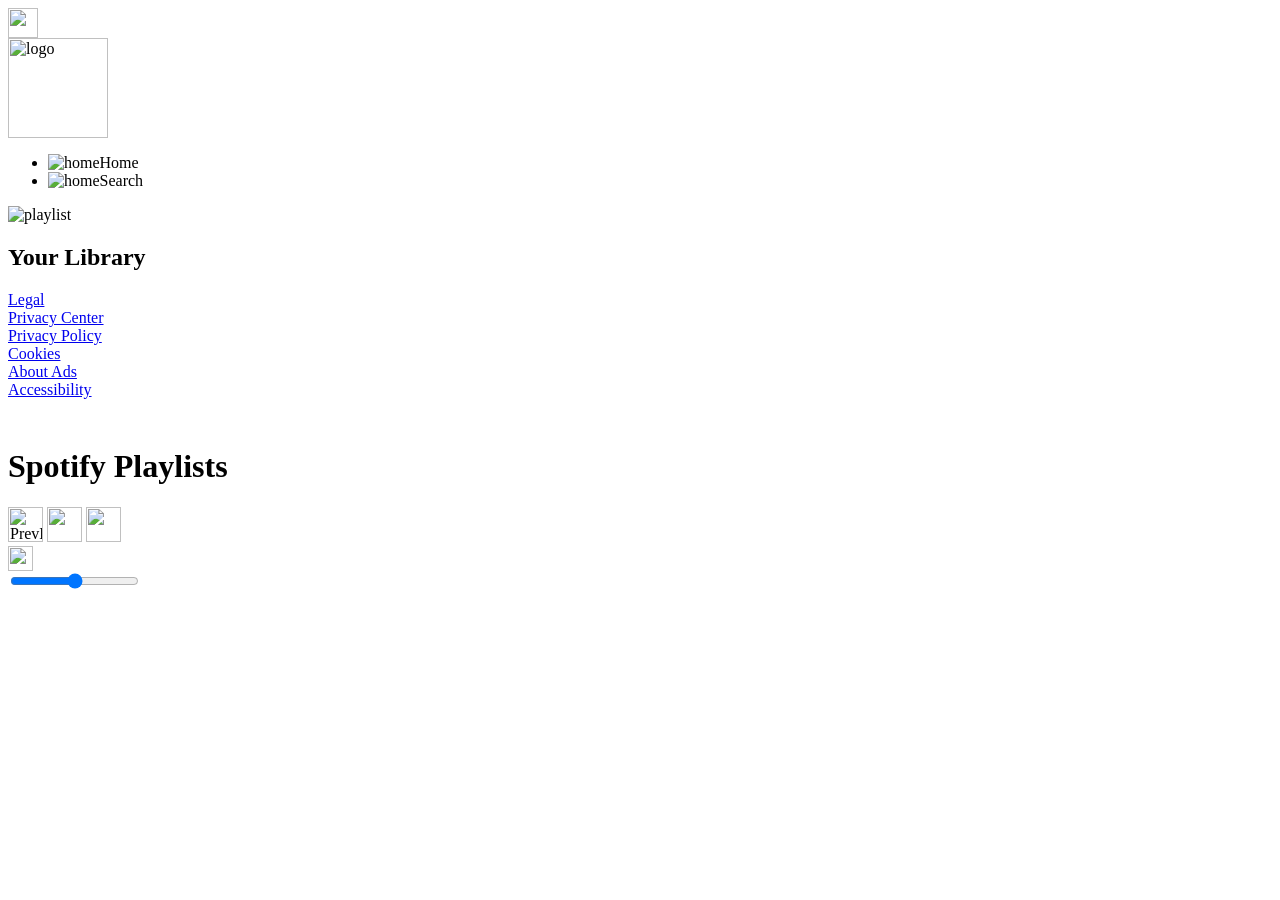
==== index.html @ 41bd8ce0 "Added index.html" ====
<html lang="en">

<head>
    <meta charset="UTF-8">
    <meta name="viewport" content="width=device-width, initial-scale=1.0">
    <title>Spotify – Web Player</title>
    <link rel="stylesheet" href="css/style.css">
    <link rel="stylesheet" href="css/utility.css">
</head>

<body>

    <div class="container flex bg-black">

        <div class="left ">
            <div class="close">
                <img width="30" class="invert" src="img/close.svg" alt="">
            </div>
            <div class="home bg-grey rounded m1 p1">
                <div class="logo"><img width="100" class="invert" src="img/logo.svg" alt="logo"></div>
                <ul>
                    <li><img class="invert" src="img/home.svg" alt="home">Home</li>
                    <li><img class="invert" src="img/search.svg" alt="home">Search</li>
                </ul>
            </div>
            <div class="library bg-grey rounded m1 p1">
                <div class="heading">
                    <img class="invert" src="img/playlist.svg" alt="playlist">
                    <h2>Your Library</h2>
                </div>
                <div class="songlist">
                    <ul>
                       
                    </ul>
                </div>
                <div class="footer">
                    <div><a href="https://www.spotify.com/jp/legal/"><span>Legal</span></a></div>
                    <div><a href="https://www.spotify.com/jp/privacy/"><span>Privacy Center</span></a></div>
                    <div><a href="https://www.spotify.com/jp/legal/privacy-policy/"><span>Privacy Policy</span></a>
                    </div>
                    <div><a href="https://www.spotify.com/jp/legal/cookies-policy/"><span>Cookies</span></a></div>
                    <div><a href="https://www.spotify.com/jp/legal/privacy-policy/#s3"><span>About Ads</span></a></div>
                    <div><a href="https://www.spotify.com/jp/accessibility/"><span>Accessibility</span></a></div>
                </div>
            </div>
        </div>

        <div class="right bg-grey rounded">
            <div class="header">
                <div class="nav">
                    <div class="hamburgeritem">

                        <img class="invert hamburger" src="img/hamburger.svg" alt="">
                    <svg width="24" height="24" viewBox="0 0 24 24" fill="none" xmlns="http://www.w3.org/2000/svg">
                        <path d="M15 6C15 6 9.00001 10.4189 9 12C8.99999 13.5812 15 18 15 18" stroke="#ffffff"
                            stroke-width="1.5" stroke-linecap="round" stroke-linejoin="round" />
                    </svg>

                    <svg width="24" height="24" viewBox="0 0 24 24" fill="none" xmlns="http://www.w3.org/2000/svg">
                        <path d="M9.00005 6C9.00005 6 15 10.4189 15 12C15 13.5812 9 18 9 18" stroke="#ffffff"
                            stroke-width="1.5" stroke-linecap="round" stroke-linejoin="round" />
                    </svg>
                </div>
                </div>
                <!-- <div class="buttons">
                    <button class="signupbtn">Sign Up</button>
                    <button class="loginbtn">Login</button>
                </div> -->
            </div>
            <div class="spotify-playlist">
                <h1>Spotify Playlists</h1>
                <div class="cardContainer"></div>   
                <div class="playbar">
                    <div class="seekbar">
                        <div class="circle">
                            
                        </div>
                    </div>
                    <div class="abovebar">
                        
                    <div class="songinfo"></div>
                    <div class="songbtn">
                        <img width="35px" id="prev" src="img/prevsong.svg" alt="PrevButton">
                        <img width="35px" id="play" src="img/play.svg" alt="">
                        <img width="35px" id="next" src="img/nextsong.svg" alt="">
                    </div>
                    <div class="timevol">
                    <div class="songtime"></div>                    
                    <div class="volume">
                        <img width="25" class="invert" src="img/volume.svg" alt="">
                        <div class="range">
                            <input  type="range" name="volume" id="">
                        </div>
                    </div>
                </div>
                </div>
            </div>
            </div>
        </div>
    </div>
    <script src= "js/script.js"></script>
</body>  

</html>
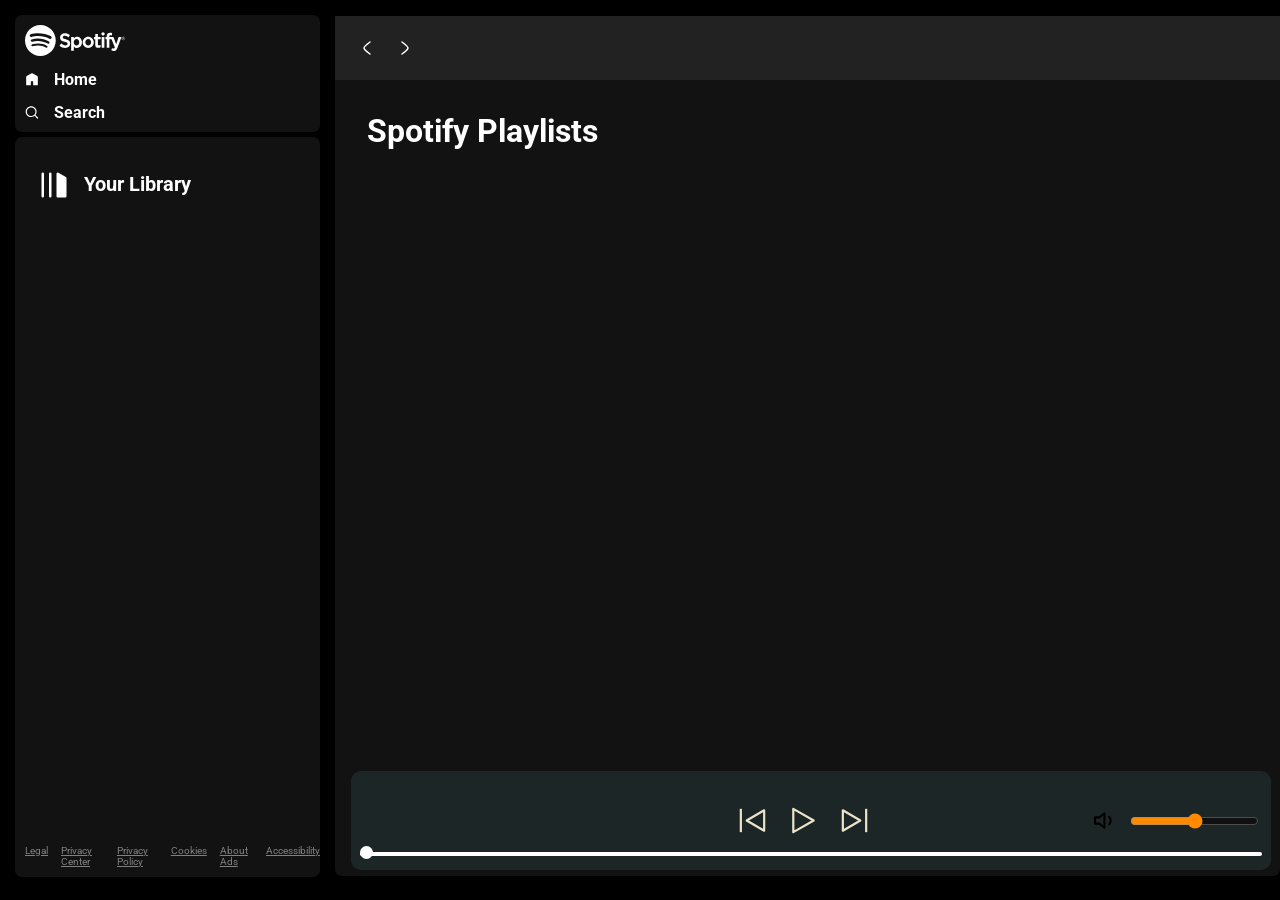
==== commit b84659d5: "Update index.html" ====
--- a/index.html
+++ b/index.html
@@ -3,6 +3,7 @@
 <head>
     <meta charset="UTF-8">
     <meta name="viewport" content="width=device-width, initial-scale=1.0">
+    <meta name="google-site-verification" content="KXRM9s2QK4Gdngz9f9dMHhik93QjbuJWviE3SBb-1p0" />
     <title>Spotify – Web Player</title>
     <link rel="stylesheet" href="css/style.css">
     <link rel="stylesheet" href="css/utility.css">
@@ -101,4 +102,4 @@
     <script src= "js/script.js"></script>
 </body>  
 
-</html>+</html>
--- a/css/style.css
+++ b/css/style.css
@@ -0,0 +1,428 @@
+@import url('https://fonts.googleapis.com/css2?family=Baloo+Da+2:wght@400;600&family=Bebas+Neue&family=Dancing+Script&family=Hi+Melody&family=Martel+Sans:wght@400;600;800&family=Pixelify+Sans:wght@500&family=Poppins:wght@300;400;600;700&family=Roboto:ital,wght@0,100;0,300;0,400;0,500;0,700;0,900;1,100;1,300;1,400;1,500;1,700;1,900&display=swap');
+
+/* ♠♠♠♠♠♠♠♠♠♠♠♠♠♠♠♠♠♠ */
+:root{
+    --a: 0;
+}
+* {
+    margin: 0;
+    padding: 0;
+    font-family: 'Roboto', sans-serif;
+
+}
+
+body {
+    background-color: black;
+    color: white;
+}
+
+.left {
+    width: 25vw;
+    padding: 10px;
+}
+
+.right {
+    width: 75vw;
+    margin: 16px 0;
+    position: relative;
+}
+
+.home ul li {
+    list-style: none;
+    width: 14px;
+    display: flex;
+    gap: 15px;
+    padding-top: 14px;
+    font-weight: bold;
+}
+
+.heading {
+    width: 100%;
+    display: flex;
+    gap: 15px;
+    padding-top: 14px;
+    padding: 23px 14px;
+    font-weight: bold;
+    align-items: center;
+    font-size: 13px;
+
+}
+
+.heading img {
+    width: 30px;
+}
+
+.library {
+    min-height: 80vh;
+    position: relative;
+}
+
+.footer {
+    display: flex;
+    font-size: 10px;
+    color: grey;
+    gap: 13px;
+    position: absolute;
+    bottom: 0;
+    padding: 10px 0;
+}
+
+.footer a {
+    color: grey;
+
+}
+
+.header {
+    display: flex;
+    justify-content: space-between;
+    background-color: rgb(34 34 34);
+}
+
+.header>* {
+    padding: 20px;
+}
+
+.spotify-playlist {
+    padding: 16px;
+}
+
+.spotify-playlist h1 {
+    padding: 16px;
+}
+
+.cardContainer {
+    display: flex;
+    gap: 10px;
+    flex-wrap: wrap;
+    margin: 30px;
+    max-height: 60vw;
+    overflow-y: auto;
+}
+
+.card {
+    width: 200px;
+    padding: 10px;
+    border-radius: 5px;
+    background-color: #252525;
+    position: relative;
+    transition: all .9s;
+}
+
+.card:hover {
+    background-color: rgb(105, 103, 103);
+    cursor: pointer;
+    --a: 1;
+}
+
+.card>* {
+    padding-top: 10px;
+
+}
+
+.card img {
+    width: 100%;
+    object-fit: contain;
+    border-radius: 18px;
+}
+
+.play {
+    width: 28%;
+    height: 28%;
+    background-color: rgb(40, 204, 40);
+    border-radius: 50%;
+    padding: 4px;
+    display: flex;
+    justify-content: center;
+    align-items: center;
+    position: absolute;
+    bottom: 88px;
+    right: 17px;
+    opacity: var(--a);
+    transition: all .8s;
+}
+
+
+.buttons>* {
+    margin: 0 12px;
+}
+
+.signupbtn {
+    background-color: rgb(34 34 34);
+    color: rgb(152, 145, 145);
+    font-weight: bold;
+    border: none;
+    outline: none;
+    cursor: pointer;
+    font-size: 16px;
+}
+
+.signupbtn:hover {
+    font-size: 17px;
+    color: white;
+}
+
+.loginbtn {
+    background-color: #fff;
+    border-radius: 21px;
+    color: black;
+    padding: 10px;
+    width: 79px;
+    cursor: pointer;
+    font-size: 16px;
+}
+
+.loginbtn:hover {
+    font-weight: bold;
+    font-size: 17px;
+}
+
+.playbar {
+    position: fixed;
+    bottom: 30px;
+    padding: 12px;
+    /* background-color: rgb(44, 40, 40); */
+    filter: invert(1);
+    background: #e2d9d9;
+    width: 90%;
+    display: flex;
+    justify-content: center;
+    align-items: center;
+    width: 70vw;
+    border-radius: 10px;
+    min-height: 40px;
+
+}
+
+.songbtn {
+    display: flex;
+    gap: 16px;
+    justify-content: center;
+}
+
+.songlist {
+    height: 544px;
+    overflow: auto;
+    margin-bottom: 44px;
+}
+.hamburger {
+    display: none;
+    cursor: pointer;
+}
+
+.hamburgeritem {
+    display: flex;
+    justify-content: center;
+    align-items: center;
+    gap: 14px;
+
+}
+
+.songlist ul {
+    padding: 0 12px;
+}
+.songlist ul li {
+    list-style-type: decimal;
+    display: flex;
+    justify-content: space-between;
+    gap: 12px;
+    cursor: pointer;
+    padding: 12px 0;
+    border: 1px solid rgba(146, 143, 143, 0.491);
+    margin: 12px 0;
+    padding: 13px;
+    border-radius: 5px;
+}
+
+.songlist .info {
+    font-size: 13px;
+    width: 344px;
+}
+
+.info div {
+    word-break: break-all;
+}
+.playnow {
+    display: flex;
+    justify-content: center;
+    align-items: center;
+}
+
+.playnow span {
+    font-size: 15px;
+    width: 64px;
+    padding: 12px;
+}
+
+.seekbar {
+    height: 4px;
+    width: 98%;
+    background: black;
+    border-radius: 10px;
+    position: absolute;
+    bottom: 8px;
+    margin: 6px;
+    cursor: pointer;
+}
+
+.circle {
+    width: 13px;
+    height: 13px;
+    border-radius: 13px;
+    background-color: black;
+    position: relative;
+    bottom: 6px;
+    left: 0%;
+    transition: left 0.5s;
+
+}
+
+.songbtn img {
+    cursor: pointer;
+}
+
+.timevol {
+    display: flex;
+    justify-content: space-evenly;
+    align-items: center;
+}
+
+.songinfo {
+    color: black;
+    padding: 0 12px;
+    width: 250px;
+
+}
+
+.songtime {
+    padding: 0 12px;
+    width: 100px;
+}
+.volume {
+    display: flex;
+    justify-content: center;
+    align-items: center;
+    gap: 12px;
+    cursor: pointer;
+}
+.range input{
+    cursor: pointer;
+}
+
+.abovebar {
+    display: flex;
+    justify-content: space-between;
+    width: 100%;
+    margin: 20px 0;
+}
+
+
+
+.close {
+    display: none;
+}
+
+@media (max-width: 1200px) {
+    .left {
+        position: absolute;
+        left: -120%;
+        transition: all 0.3s;
+        z-index: 1;
+        background-color: black;
+        width: 370px;
+        height: 100vh;
+        position: fixed;
+        padding: 0;
+        top: 0;
+
+    }
+
+    .songinfo,
+    .songtime {
+        width: auto;
+    }
+
+    .left .close {
+        position: absolute;
+        right: 31px;
+        top: 25px;
+        width: 29px;
+    }
+    .timevol {
+        display: flex;
+        justify-content: space-evenly;
+        align-items: center;
+        flex-direction: column;
+        gap: 13px;
+    }
+    .right {
+        width: 100vw;
+        margin: 0;
+    }
+
+    .playbar {
+        width: calc(100vw - 75px);
+        right: 25px;
+    }
+    
+    .seekbar {
+        width: calc(100vw - 120px);
+    }
+    
+    .hamburger {
+        display: block;
+    }
+
+
+    .card {
+        width: 55vw;
+    }
+    .close{
+        display: block;
+    }
+
+    .cardContainer {
+        max-height: unset;
+        overflow-y: unset;
+        margin-bottom: 35vh;
+    }
+    .abovebar {
+        flex-direction: column;
+        gap: 23px;
+        align-items: center;
+    }
+    
+.cardContainer {
+    max-height: 50vw;
+}
+
+}
+
+@media (max-width: 500px){
+    .card{
+        width: 100%;
+    }
+    
+    .header>* {
+        padding: 2px;
+    }
+
+    .buttons>* {
+        margin: 0 6px;
+    }
+
+    .header{
+        padding: 7px;
+    }
+
+    .spotifyPlaylists h1 {
+        padding: 4px;
+    }
+
+    .library{
+        height: 85vh;
+    }
+
+    .left{ 
+        width: 100vw;
+    }
+}
--- a/css/utility.css
+++ b/css/utility.css
@@ -0,0 +1,34 @@
+/* utility class is use by  any of the class or items  */
+
+.border{
+    border: 2px solid red;
+}
+.flex{
+    display: flex;
+}
+.justify-center{
+    justify-content: center;
+}
+.items-center{
+    align-items: center;
+}
+.bg-black{
+    background-color: black;
+    color: white;
+}
+.invert{
+    filter: invert(1);
+}
+.bg-grey{
+    background-color: #121212;
+}
+.rounded{
+    border-radius: 7px;
+}
+.m1{
+    margin: 5px;
+}
+.p1{
+    padding: 10px;
+}
+
